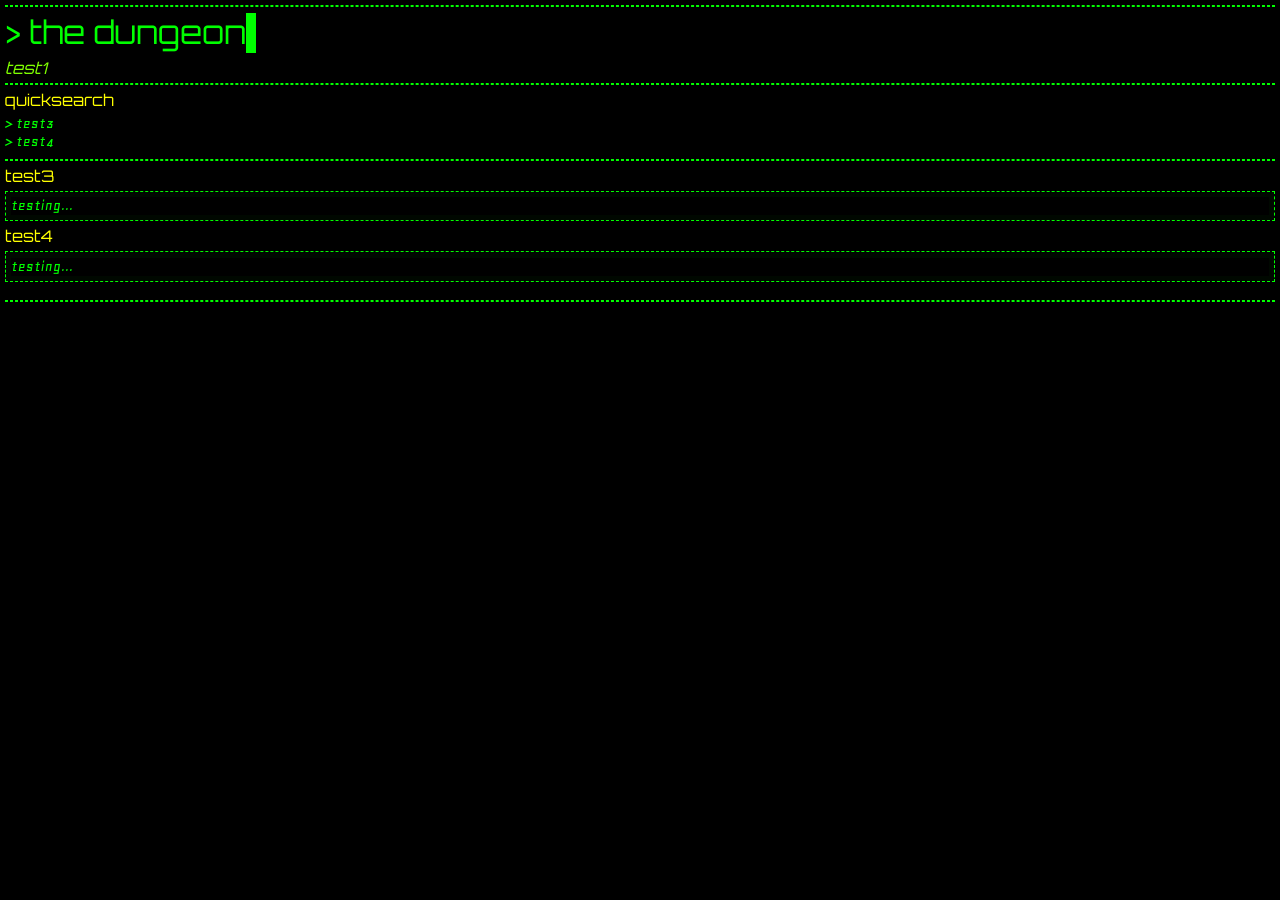
==== index.html @ 486fa865 "Update index.html" ====
<!DOCTYPE html><html lang="en"><head><meta charset="UTF-8" /><meta name="viewport" content="width=device-width, initial-scale=1.0" />
  <!---------------------------------------------------------->
  <link rel="preconnect" href="https://fonts.googleapis.com"><link rel="preconnect" href="https://fonts.gstatic.com" crossorigin>
  <link href="https://fonts.googleapis.com/css2?family=Geo:ital@0;1&family=Orbitron:wght@400..900&display=swap" rel="stylesheet">
  <!---------------------------------------------------------->
  <title>The Dungeon</title>
  <!---------------------------------------------------------->
  <style>* { margin-block-start: 0.2px; margin-block-end: 0.2px; background-color: black; } body { margin: 0; padding: 5px; background-color: black; color: #00ff00; font-family: "Geo"; } h1, h2, h3 { color: #00ff00; font-family: "Orbitron"; font-weight: 400; margin-bottom: 5px; margin-top: 5px; } h2 { color: chartreuse; font-size: 16px; } h3 { color: yellow; font-size: 16px; } a { color: #00ff00; text-decoration: none; } a:hover { text-decoration: underline; } .terminal-box { border: 1px dashed #00ff00; padding: 5px; margin-top: 3px; background: rgba(0, 255, 0, 0.03); } .cursor { display: inline-block; width: 10px; background: #00ff00; animation: blink 1s infinite; } @keyframes blink { 50% { opacity: 0; } } ul { padding-inline-start: 0px; } hr { border: 1px dashed #00ff00; } </style>
  <!---------------------------------------------------------->
</head>
<body>
  <div>
    <hr>
	<!---------------------------------------------------------->
    <h1>> the dungeon<span class="cursor">&nbsp;</span></p></h1>
	<h2 id="subheading"></h2>
	<!---------------------------------------------------------->
	<hr>
	<!---------------------------------------------------------->
	<h3>quicksearch</h3>
	<ul>
		<li>> <a href="#test3">test3</a></li>
		<li>> <a href="#test4">test4</a></li>
	</ul>
	<hr style='margin-top:8px;'>
	<!---------------------------------------------------------->
	<h3>test3</h3>
    <div class="terminal-box">
      <p>testing...</p>
    </div>
	<!---------------------------------------------------------->
	<h3>test4</h3>
    <div class="terminal-box">
      <p>testing...</p>
    </div>
	<!---------------------------------------------------------->
  </div>
  <br>
  <hr>
</body>
<script>
//----------------------------------------------------------------------------
function get_random(arr) { return arr[Math.floor(Math.random()*arr.length)] }
//----------------------------------------------------------------------------
function generate_random_subheading()
{
	document.getElementById("subheading").innerHTML = "<i>"+get_random(["test1","test2"])+"</i>";
}
//----------------------------------------------------------------------------
generate_random_subheading(); // Generate a random subheading on page load.
//----------------------------------------------------------------------------
</script>
</html>
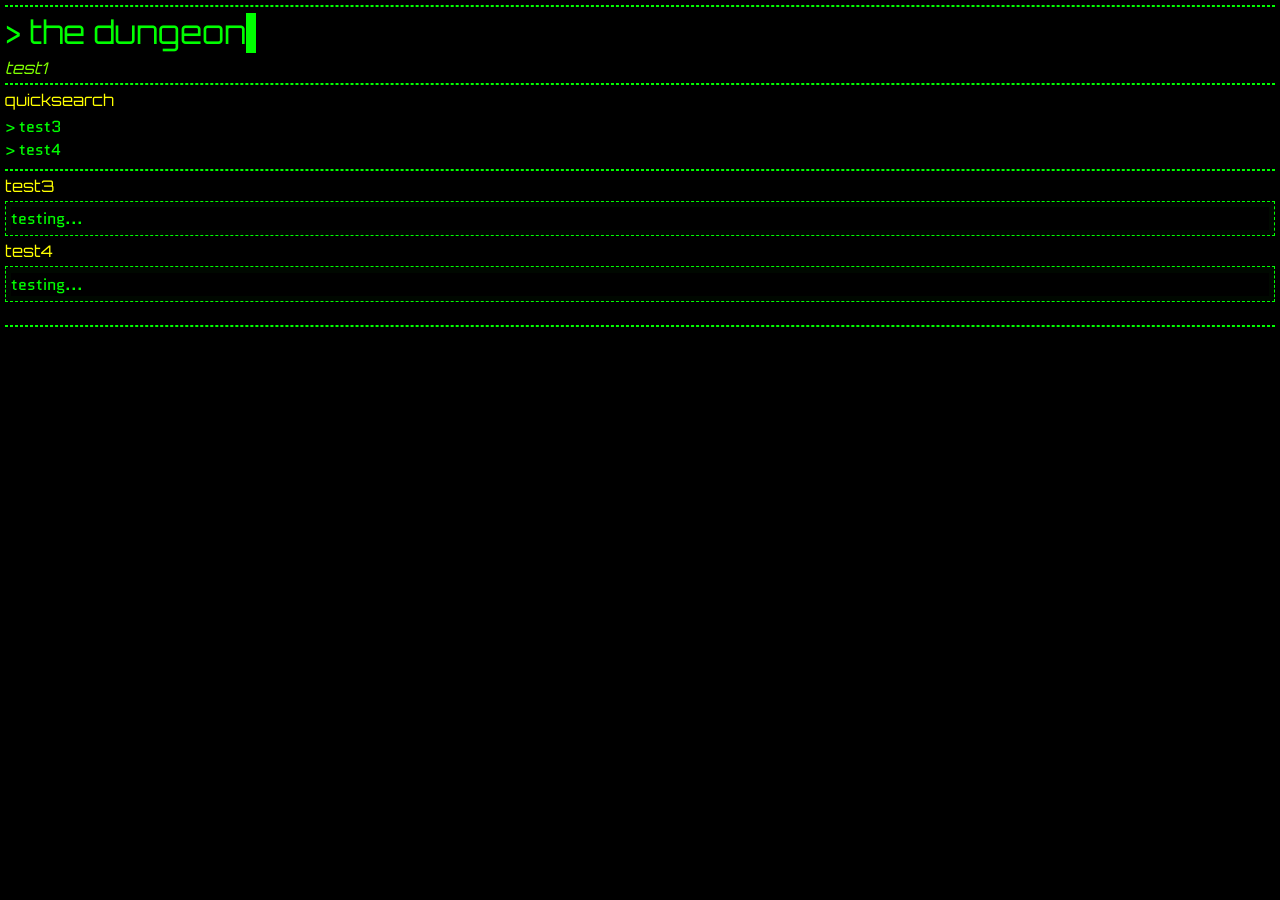
==== commit ac27a8ec: "Update index.html" ====
--- a/index.html
+++ b/index.html
@@ -1,11 +1,11 @@
 <!DOCTYPE html><html lang="en"><head><meta charset="UTF-8" /><meta name="viewport" content="width=device-width, initial-scale=1.0" />
   <!---------------------------------------------------------->
   <link rel="preconnect" href="https://fonts.googleapis.com"><link rel="preconnect" href="https://fonts.gstatic.com" crossorigin>
-  <link href="https://fonts.googleapis.com/css2?family=Geo:ital@0;1&family=Orbitron:wght@400..900&display=swap" rel="stylesheet">
+  <link href="https://fonts.googleapis.com/css2?family=Orbitron:wght@400..900&family=Quantico:ital,wght@0,400;0,700;1,400;1,700&display=swap" rel="stylesheet">
   <!---------------------------------------------------------->
   <title>The Dungeon</title>
   <!---------------------------------------------------------->
-  <style>* { margin-block-start: 0.2px; margin-block-end: 0.2px; background-color: black; } body { margin: 0; padding: 5px; background-color: black; color: #00ff00; font-family: "Geo"; } h1, h2, h3 { color: #00ff00; font-family: "Orbitron"; font-weight: 400; margin-bottom: 5px; margin-top: 5px; } h2 { color: chartreuse; font-size: 16px; } h3 { color: yellow; font-size: 16px; } a { color: #00ff00; text-decoration: none; } a:hover { text-decoration: underline; } .terminal-box { border: 1px dashed #00ff00; padding: 5px; margin-top: 3px; background: rgba(0, 255, 0, 0.03); } .cursor { display: inline-block; width: 10px; background: #00ff00; animation: blink 1s infinite; } @keyframes blink { 50% { opacity: 0; } } ul { padding-inline-start: 0px; } hr { border: 1px dashed #00ff00; } </style>
+  <style>* { margin-block-start: 0.2px; margin-block-end: 0.2px; background-color: black; } body { margin: 0; padding: 5px; background-color: black; color: #00ff00; font-family: "Quantico"; font-weight: 400; } h1, h2, h3 { color: #00ff00; font-family: "Orbitron"; font-weight: 400; margin-bottom: 5px; margin-top: 5px; } h2 { color: chartreuse; font-size: 16px; } h3 { color: yellow; font-size: 16px; } a { color: #00ff00; text-decoration: none; } a:hover { text-decoration: underline; } .terminal-box { border: 1px dashed #00ff00; padding: 5px; margin-top: 3px; background: rgba(0, 255, 0, 0.03); } .cursor { display: inline-block; width: 10px; background: #00ff00; animation: blink 1s infinite; } @keyframes blink { 50% { opacity: 0; } } ul { padding-inline-start: 0px; } hr { border: 1px dashed #00ff00; } </style>
   <!---------------------------------------------------------->
 </head>
 <body>
@@ -40,7 +40,8 @@
 </body>
 <script>
 //----------------------------------------------------------------------------
-function get_random(arr) { return arr[Math.floor(Math.random()*arr.length)] }
+function capitalize(s) { return s.charAt(0).toUpperCase() + s.slice(1); }
+function get_random(arr) { return arr[Math.floor(Math.random()*arr.length)]; }
 //----------------------------------------------------------------------------
 function generate_random_subheading()
 {
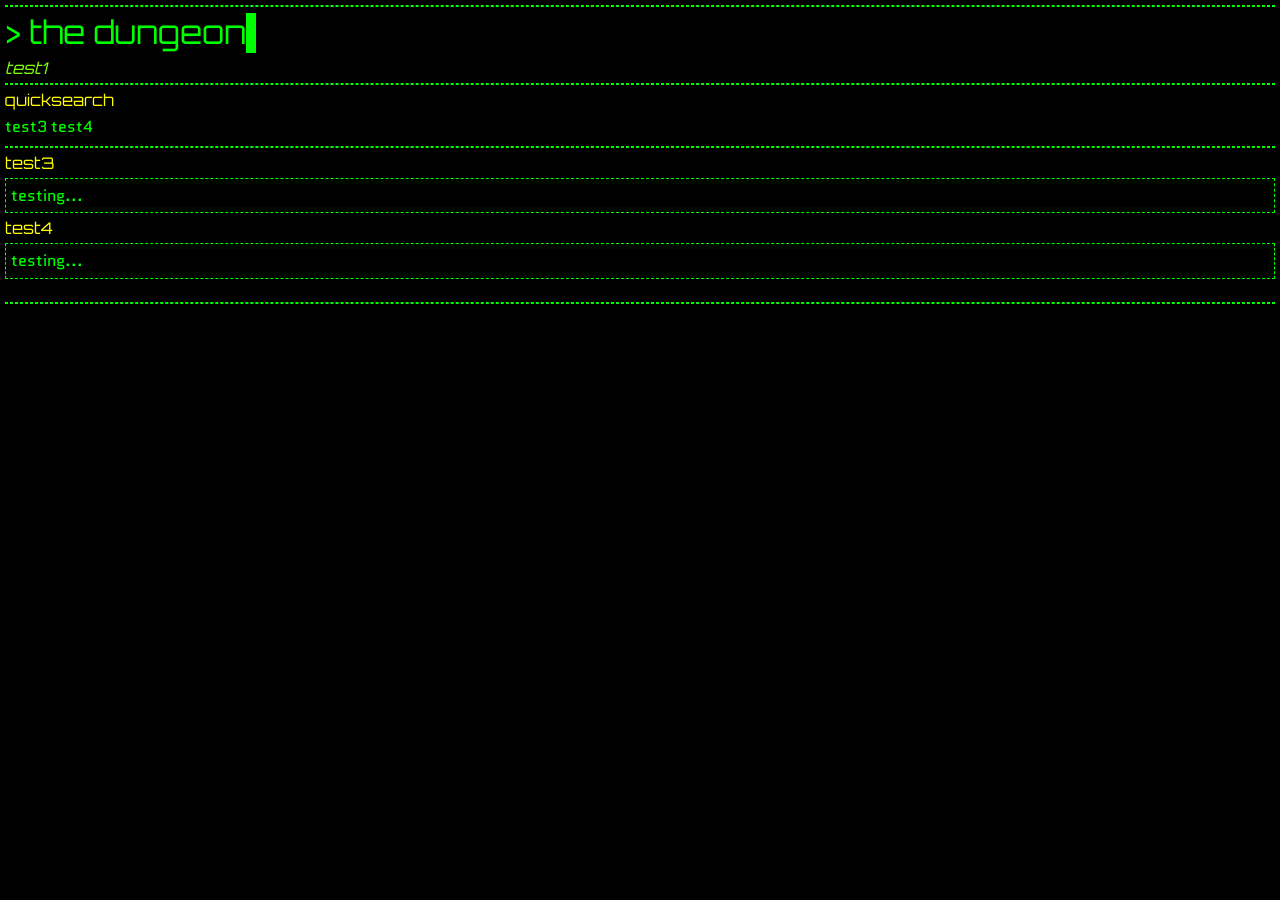
==== commit 6b9fbb5d: "Update index.html" ====
--- a/index.html
+++ b/index.html
@@ -5,7 +5,7 @@
   <!---------------------------------------------------------->
   <title>The Dungeon</title>
   <!---------------------------------------------------------->
-  <style>* { margin-block-start: 0.2px; margin-block-end: 0.2px; background-color: black; } body { margin: 0; padding: 5px; background-color: black; color: #00ff00; font-family: "Quantico"; font-weight: 400; } h1, h2, h3 { color: #00ff00; font-family: "Orbitron"; font-weight: 400; margin-bottom: 5px; margin-top: 5px; } h2 { color: chartreuse; font-size: 16px; } h3 { color: yellow; font-size: 16px; } a { color: #00ff00; text-decoration: none; } a:hover { text-decoration: underline; } .terminal-box { border: 1px dashed #00ff00; padding: 5px; margin-top: 3px; background: rgba(0, 255, 0, 0.03); } .cursor { display: inline-block; width: 10px; background: #00ff00; animation: blink 1s infinite; } @keyframes blink { 50% { opacity: 0; } } ul { padding-inline-start: 0px; } hr { border: 1px dashed #00ff00; } </style>
+  <style>* { margin-block-start: 0.2px; margin-block-end: 0.2px; background-color: black; } body { margin: 0; padding: 5px; background-color: black; color: #00ff00; font-family: "Quantico"; font-weight: 400; } h1, h2, h3 { color: #00ff00; font-family: "Orbitron"; font-weight: 400; margin-bottom: 5px; margin-top: 5px; } h2 { color: chartreuse; font-size: 16px; } h3 { color: yellow; font-size: 16px; } a { color: #00ff00; text-decoration: none; } a:hover { color: cyan; } .terminal-box { border: 1px dashed #00ff00; padding: 5px; margin-top: 3px; background: rgba(0, 255, 0, 0.03); } .cursor { display: inline-block; width: 10px; background: #00ff00; animation: blink 1s infinite; } @keyframes blink { 50% { opacity: 0; } } ul { padding-inline-start: 0px; } hr { border: 1px dashed #00ff00; } </style>
   <!---------------------------------------------------------->
 </head>
 <body>
@@ -18,10 +18,7 @@
 	<hr>
 	<!---------------------------------------------------------->
 	<h3>quicksearch</h3>
-	<ul>
-		<li>> <a href="#test3">test3</a></li>
-		<li>> <a href="#test4">test4</a></li>
-	</ul>
+	<a href="#test3">test3</a></li> <a href="#test4">test4</a></li>
 	<hr style='margin-top:8px;'>
 	<!---------------------------------------------------------->
 	<h3>test3</h3>
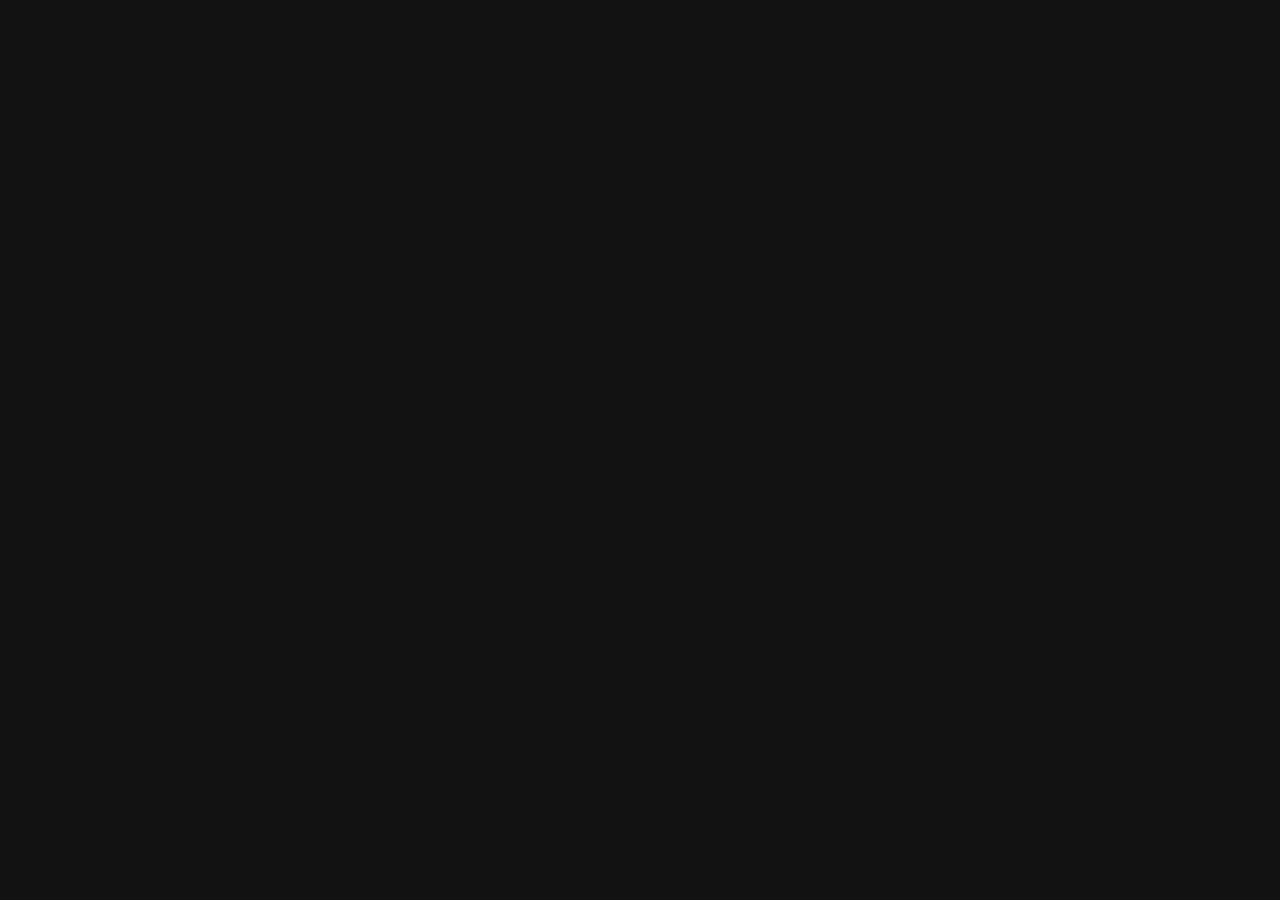
==== commit c3766dc3: "Update index.html" ====
--- a/index.html
+++ b/index.html
@@ -1,51 +1,36 @@
 <!DOCTYPE html><html lang="en"><head><meta charset="UTF-8" /><meta name="viewport" content="width=device-width, initial-scale=1.0" />
   <!---------------------------------------------------------->
   <link rel="preconnect" href="https://fonts.googleapis.com"><link rel="preconnect" href="https://fonts.gstatic.com" crossorigin>
-  <link href="https://fonts.googleapis.com/css2?family=Orbitron:wght@400..900&family=Quantico:ital,wght@0,400;0,700;1,400;1,700&display=swap" rel="stylesheet">
+  <link href="https://fonts.googleapis.com/css2?family=Acme&amp;display=swap" rel="stylesheet">
+  <link href="https://fonts.googleapis.com/css2?family=Bungee+Spice&amp;display=swap" rel="stylesheet">
   <!---------------------------------------------------------->
   <title>The Dungeon</title>
   <!---------------------------------------------------------->
-  <style>* { margin-block-start: 0.2px; margin-block-end: 0.2px; background-color: black; } body { margin: 0; padding: 5px; background-color: black; color: #00ff00; font-family: "Quantico"; font-weight: 400; } h1, h2, h3 { color: #00ff00; font-family: "Orbitron"; font-weight: 400; margin-bottom: 5px; margin-top: 5px; } h2 { color: chartreuse; font-size: 16px; } h3 { color: yellow; font-size: 16px; } a { color: #00ff00; text-decoration: none; } a:hover { color: cyan; } .terminal-box { border: 1px dashed #00ff00; padding: 5px; margin-top: 3px; background: rgba(0, 255, 0, 0.03); } .cursor { display: inline-block; width: 10px; background: #00ff00; animation: blink 1s infinite; } @keyframes blink { 50% { opacity: 0; } } ul { padding-inline-start: 0px; } hr { border: 1px dashed #00ff00; } </style>
+  <style>
+	* {background-color:#121212;color:white;font-family:monospace;}
+	.pageTitle {font-family:'Acme'}.collapsible {background-color:#121212;color:white;cursor:pointer;padding:0.5px 0.5px 1px 0.5px;width:100%;border:none;text-align:left;outline:none;margin:0px; }
+	.active, .collapsible:hover {background-color:#1e1e1e;}
+	.content {padding:0 4px;display:none;overflow:hidden;}
+	hr {margin-block-start:0px;margin-block-end:0px;border-color:#444;}
+	h1 {font-size:1.5em;margin-block-start:0.2em;margin-block-end:0.2em;font-weight:normal;}
+	h2 {font-size:1.0em;margin-block-start:0px;margin-block-end:0px;font-weight:normal;background-image:linear-gradient(to right, #1e1e1e, #121212);border:1px solid #1e1e1e; }
+	h3 {font-size:11px;margin-block-start:0.05em;margin-block-end:0.05em;font-weight:normal;}
+	h4 {font-size:0.8em;margin-block-start:0.4em;margin-block-end:0.4em;font-weight:normal;}
+	p {margin-block-start:0.3em;margin-block-end:0.3em;font-size:11px; }
+	li,ol,ul {font-size:11px;}
+	meter, meter::-webkit-meter-bar {background-color:inherit;background:black;border-radius:5px;} meter::-webkit-meter-optimum-value {background:#87aca5}
+	ol,ul {margin-block-start:0.3em;margin-block-end:0.3em;}
+	::-webkit-scrollbar {width: 10px;} ::-webkit-scrollbar-track {background: #121212;} ::-webkit-scrollbar-thumb {background: #1e1e1e;} ::-webkit-scrollbar-thumb:hover {background: #555;}
+  </style>
   <!---------------------------------------------------------->
 </head>
 <body>
-  <div>
-    <hr>
-	<!---------------------------------------------------------->
-    <h1>> the dungeon<span class="cursor">&nbsp;</span></p></h1>
-	<h2 id="subheading"></h2>
-	<!---------------------------------------------------------->
-	<hr>
-	<!---------------------------------------------------------->
-	<h3>quicksearch</h3>
-	<a href="#test3">test3</a></li> <a href="#test4">test4</a></li>
-	<hr style='margin-top:8px;'>
-	<!---------------------------------------------------------->
-	<h3>test3</h3>
-    <div class="terminal-box">
-      <p>testing...</p>
-    </div>
-	<!---------------------------------------------------------->
-	<h3>test4</h3>
-    <div class="terminal-box">
-      <p>testing...</p>
-    </div>
-	<!---------------------------------------------------------->
-  </div>
-  <br>
-  <hr>
+
 </body>
 <script>
 //----------------------------------------------------------------------------
 function capitalize(s) { return s.charAt(0).toUpperCase() + s.slice(1); }
 function get_random(arr) { return arr[Math.floor(Math.random()*arr.length)]; }
 //----------------------------------------------------------------------------
-function generate_random_subheading()
-{
-	document.getElementById("subheading").innerHTML = "<i>"+get_random(["test1","test2"])+"</i>";
-}
-//----------------------------------------------------------------------------
-generate_random_subheading(); // Generate a random subheading on page load.
-//----------------------------------------------------------------------------
 </script>
 </html>
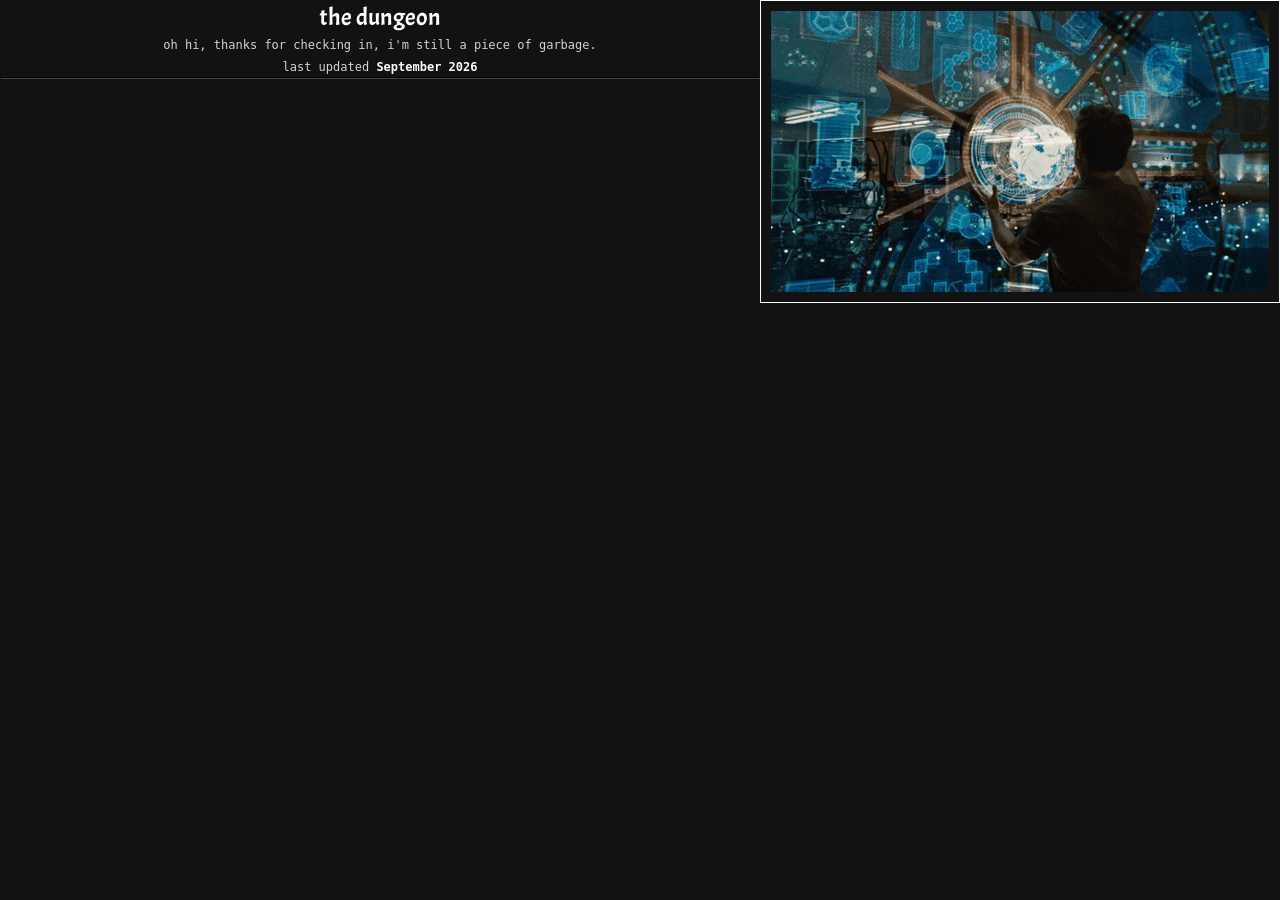
==== commit 717180a2: "Layout Layout." ====
--- a/index.html
+++ b/index.html
@@ -1,36 +1,162 @@
-<!DOCTYPE html><html lang="en"><head><meta charset="UTF-8" /><meta name="viewport" content="width=device-width, initial-scale=1.0" />
+<!DOCTYPE html><html lang="en"><head><meta charset="UTF-8" /><meta name="viewport" content="width=device-width, initial-scale=1.0" /><link rel="preconnect" href="https://fonts.googleapis.com"><link rel="preconnect" href="https://fonts.gstatic.com" crossorigin><link href="https://fonts.googleapis.com/css2?family=Acme&amp;display=swap" rel="stylesheet"><link href="https://fonts.googleapis.com/css2?family=Bungee+Spice&amp;display=swap" rel="stylesheet">
   <!---------------------------------------------------------->
-  <link rel="preconnect" href="https://fonts.googleapis.com"><link rel="preconnect" href="https://fonts.gstatic.com" crossorigin>
-  <link href="https://fonts.googleapis.com/css2?family=Acme&amp;display=swap" rel="stylesheet">
-  <link href="https://fonts.googleapis.com/css2?family=Bungee+Spice&amp;display=swap" rel="stylesheet">
-  <!---------------------------------------------------------->
-  <title>The Dungeon</title>
+  <title>the dungeon</title>
   <!---------------------------------------------------------->
   <style>
-	* {background-color:#121212;color:white;font-family:monospace;}
-	.pageTitle {font-family:'Acme'}.collapsible {background-color:#121212;color:white;cursor:pointer;padding:0.5px 0.5px 1px 0.5px;width:100%;border:none;text-align:left;outline:none;margin:0px; }
-	.active, .collapsible:hover {background-color:#1e1e1e;}
-	.content {padding:0 4px;display:none;overflow:hidden;}
+	* {background-color:#121212;color:white;font-family:monospace;padding:0px;margin:0px;margin-block-start:0px;margin-block-end:0px;}
+	.pageTitle {font-family:'Acme';display:inline;color:white;}
 	hr {margin-block-start:0px;margin-block-end:0px;border-color:#444;}
-	h1 {font-size:1.5em;margin-block-start:0.2em;margin-block-end:0.2em;font-weight:normal;}
-	h2 {font-size:1.0em;margin-block-start:0px;margin-block-end:0px;font-weight:normal;background-image:linear-gradient(to right, #1e1e1e, #121212);border:1px solid #1e1e1e; }
-	h3 {font-size:11px;margin-block-start:0.05em;margin-block-end:0.05em;font-weight:normal;}
+	h1 {font-size:24px;margin-block-start:0.1em;margin-block-end:0.1em;font-weight:normal;}
+	h2 {font-size:18px;margin-block-start:0px;margin-block-end:0px;font-weight:normal;background-image:linear-gradient(to right, #1e1e1e, #121212);border:1px solid #1e1e1e; }
+	h3 {font-size:14px;margin-block-start:0.05em;margin-block-end:0.05em;font-weight:normal;}
 	h4 {font-size:0.8em;margin-block-start:0.4em;margin-block-end:0.4em;font-weight:normal;}
-	p {margin-block-start:0.3em;margin-block-end:0.3em;font-size:11px; }
+	p {margin-block-start:0.3em;margin-block-end:0.3em;font-size:12px; }
+	a {font-size:14px;color:#87aca5;font-family:'Acme';text-decoration:none;} /* completed: #b8ffb8, incomplete: #ffb8b8 */
 	li,ol,ul {font-size:11px;}
 	meter, meter::-webkit-meter-bar {background-color:inherit;background:black;border-radius:5px;} meter::-webkit-meter-optimum-value {background:#87aca5}
 	ol,ul {margin-block-start:0.3em;margin-block-end:0.3em;}
 	::-webkit-scrollbar {width: 10px;} ::-webkit-scrollbar-track {background: #121212;} ::-webkit-scrollbar-thumb {background: #1e1e1e;} ::-webkit-scrollbar-thumb:hover {background: #555;}
+	#random { color:lightgrey; opacity: 1; transition: opacity 0.5s ease-in-out; }
   </style>
   <!---------------------------------------------------------->
 </head>
 <body>
-
+  <!---------------------------------------------------------->
+  <img src="jarvis.gif" style="float:right;padding:10px;border:1px solid white;" />
+  <!---------------------------------------------------------->
+  <div style="display:flex;justify-content:center;align-items:center;">
+	<h1 class="pageTitle">the dungeon</h1>
+  </div>
+  <div style="display:flex;justify-content:center;align-items:center;">
+	<p id="random"><i></i></p>
+  </div>
+  <div style="display:flex;justify-content:center;align-items:center;">
+	<p style="display:inline;color:lightgrey;">last updated <b>September 2026</b></p>
+  </div>
+  <hr>
+  <!---------------------------------------------------------->
 </body>
 <script>
 //----------------------------------------------------------------------------
 function capitalize(s) { return s.charAt(0).toUpperCase() + s.slice(1); }
 function get_random(arr) { return arr[Math.floor(Math.random()*arr.length)]; }
 //----------------------------------------------------------------------------
+function generate() {
+	var r = document.getElementById("random");
+	r.style.opacity = "0";
+	setTimeout(() => {
+		r.innerHTML = get_random([
+			"a potato flew around my room before you came.",
+			"all your base are belong to us.",
+			"an eye for an eye makes the whole world blind.",
+			"and they were roommates.",
+			"anybody on our side hiding any shocking and fantastic abilities they'd like to disclose? i'm open to suggestions.",
+			"as far as i'm concerned, that's america's ass.",
+			"avengers, assemble.",
+			"back at it again at krispy kreme.",
+			"but my lord, there is no such force.",
+			"buying gf.",
+			"chris, is that a weed? i'm calling the police.",
+			"do you think god stays in heaven because he, too, lives in fear of what he's created?",
+			"don't make me tap the sign.",
+			"dormammu, i've come to bargain.",
+			"dude, you're embarrassing me in front of the wizards.",
+			"friendship ended with mudasir, now salman is my best friend.",
+			"get to del taco, they got a new thing called fre shavoca do.",
+			"happy christmas. it's christmas. merry crisis. merry chrysler.",
+			"he's from space, he came here to steal a necklace from a wizard.",
+			"hurricane katrina? more like hurricane tortilla.",
+			"i always say, keep your friends rich and your enemies rich and wait to find out which is which.",
+			"i am an architect.",
+			"i am confusion. why is this one kansas but this one is not arkansas? america, explain. explain. what do you mean arkansas.",
+			"i am inevitable.",
+			"i am once again asking for your financial support.",
+			"i can't believe you've done this.",
+			"i feel god in this chili's tonight.",
+			"i have a question. for god. why?",
+			"i have successfully privatized world peace.",
+			"i like trains.",
+			"i like turtles.",
+			"i must not fear. fear is the mind-killer. fear is the little-death that brings total obliteration.",
+			"i never went to oovoo javer.",
+			"i recognize the council has made a decision, but given that it's a stupid-ass decision, i've elected to ignore it.",
+			"i see dead people.",
+			"i see this as an absolute win.",
+			"i understood that reference.",
+			"i used the stones to destroy the stones.",
+			"i wanna be a cowboy.",
+			"i'm a huge fan of the way you lose control and turn into an enormous green rage monster.",
+			"i'm escaping to the one place that hasn't been corrupted by capitalism. space.",
+			"i'm glad you asked that, because i wanted to take this time to explain my evil plan.",
+			"i'm sorry, earth is closed today.",
+			"i'm sorry, little one.",
+			"i'm still worthy.",
+			"i'm sure he died of natural causes. like a massive dragon or something.",
+			"i've never met this man in my life.",
+			"if you're nothing without the suit, then you shouldn't have it.",
+			"iridocyclitis.",
+			"is this a pigeon?",
+			"is this the real life? is this just fantasy?",
+			"it is pitch black. you are likely to be eaten by a grue.",
+			"it is wednesday my dudes.",
+			"it's a simple spell, but quite unbreakable.",
+			"it's free real estate.",
+			"it's morbin' time.",
+			"like a red cape, but blue.",
+			"look at all those chickens.",
+			"look on my works, ye mighty, and despair.",
+			"mary, is that a police? i'm calling the weed.",
+			"mr. stark, i don't feel so good.",
+			"never interrupt your enemy when he is making a mistake.",
+			"never let mod timbo near a thing of beauty.",
+			"no off topic questions. because i don't want to. no. no. permission denied. that's an off topic question. next. you have been stopped.",
+			"nothing interesting happens.",
+			"now i am become death, destroyer of worlds.",
+			"now that is an avengers-level threat.",
+			"oh hi, thanks for checking in, i'm still a piece of garbage.",
+			"oh my god, they were roommates.",
+			"on your left.",
+			"one does not simply walk into mordor.",
+			"perfectly balanced, as all things should be.",
+			"pokemon go to the polls.",
+			"reality can be whatever i want.",
+			"road work ahead? yeah, i sure hope it does.",
+			"shaken, not stirred.",
+			"stop examining signs, you're in the wilderness now!",
+			"stop, i coulda dropped my croissant.",
+			"that man has no regard for lawn maintenance.",
+			"that man is playing galaga. thought we wouldn't notice.",
+			"that's what she said.",
+			"the cake is a lie.",
+			"the hardest choices require the strongest wills.",
+			"the most versatile substance on the planet, and they used it to make a frisbee.",
+			"the power of christ compels you.",
+			"they ask you how you are and you just have to say that you're fine, and you're not really fine but you just can't get into it.",
+			"this is a potion bottle, not a klein bottle.",
+			"this is the dollar store, how good can it be?",
+			"this too shall pass.",
+			"this was a triumph. i'm making a note here, huge success.",
+			"to become god is the loneliest achievement of them all.",
+			"tony stark was able to build this in a cave, with a box of scraps.",
+			"violence for violence is the rule of beasts.",
+			"we don't do that here.",
+			"welcome to chili's.",
+			"well, when life gives you lemons...",
+			"what are those?",
+			"when the earth starts to settle, god throws a stone at it. and believe me, he's winding up.",
+			"when will you learn? when will you learn that your actions have consequences?",
+			"why are you running? why are you running?",
+			"you could not live with your own failure. where did that bring you? back to me.",
+			"you guys are getting paid?",
+			"you know, i'm something of a scientist myself.",
+			"you like jazz?",
+			"you're the spider...ling. crime fighting spider. spider boy?",
+		]);
+		r.style.opacity = "1";
+	}, 500);
+}
+generate();
+setInterval(generate, 30000);
+//----------------------------------------------------------------------------
 </script>
 </html>
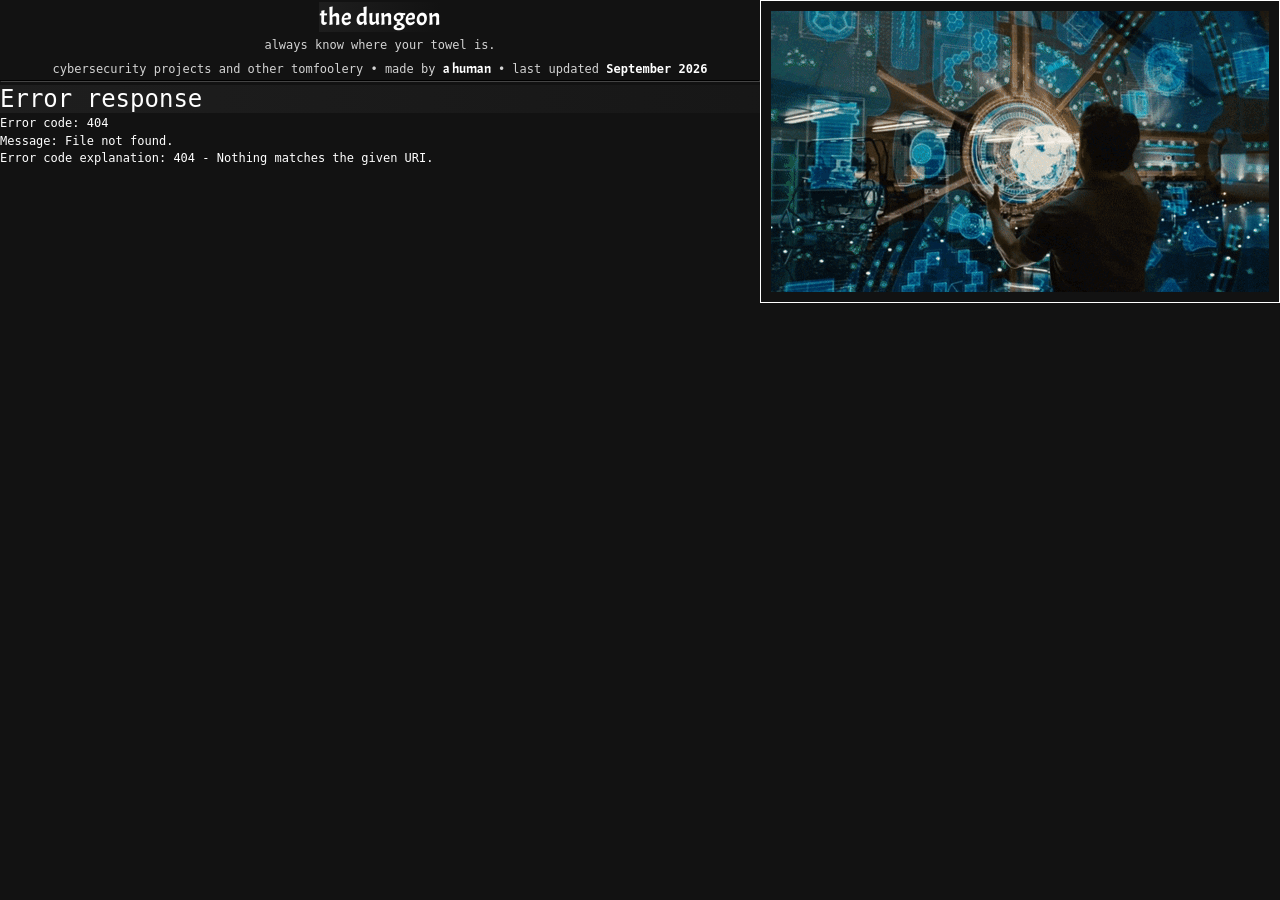
==== commit 001f18bb: "Setting up site structure Setting up site structure." ====
--- a/index.html
+++ b/index.html
@@ -1,4 +1,4 @@
-<!DOCTYPE html><html lang="en"><head><meta charset="UTF-8" /><meta name="viewport" content="width=device-width, initial-scale=1.0" /><link rel="preconnect" href="https://fonts.googleapis.com"><link rel="preconnect" href="https://fonts.gstatic.com" crossorigin><link href="https://fonts.googleapis.com/css2?family=Acme&amp;display=swap" rel="stylesheet"><link href="https://fonts.googleapis.com/css2?family=Bungee+Spice&amp;display=swap" rel="stylesheet">
+<!DOCTYPE html><html lang="en"><head><meta charset="UTF-8" /><meta name="viewport" content="width=device-width, initial-scale=1.0" /><link rel="preconnect" href="https://fonts.googleapis.com"><link rel="preconnect" href="https://fonts.gstatic.com" crossorigin><link href="https://fonts.googleapis.com/css2?family=Acme&amp;display=swap" rel="stylesheet"><link href="https://fonts.googleapis.com/css2?family=Bungee+Spice&amp;display=swap" rel="stylesheet"><script src="generator.js"></script>
   <!---------------------------------------------------------->
   <title>the dungeon</title>
   <!---------------------------------------------------------->
@@ -6,12 +6,12 @@
 	* {background-color:#121212;color:white;font-family:monospace;padding:0px;margin:0px;margin-block-start:0px;margin-block-end:0px;}
 	.pageTitle {font-family:'Acme';display:inline;color:white;}
 	hr {margin-block-start:0px;margin-block-end:0px;border-color:#444;}
-	h1 {font-size:24px;margin-block-start:0.1em;margin-block-end:0.1em;font-weight:normal;}
+	h1 {font-size:24px;margin-block-start:0.1em;margin-block-end:0.1em;font-weight:normal;background-image:linear-gradient(to right, #1e1e1e, #121212);}
 	h2 {font-size:18px;margin-block-start:0px;margin-block-end:0px;font-weight:normal;background-image:linear-gradient(to right, #1e1e1e, #121212);border:1px solid #1e1e1e; }
 	h3 {font-size:14px;margin-block-start:0.05em;margin-block-end:0.05em;font-weight:normal;}
 	h4 {font-size:0.8em;margin-block-start:0.4em;margin-block-end:0.4em;font-weight:normal;}
 	p {margin-block-start:0.3em;margin-block-end:0.3em;font-size:12px; }
-	a {font-size:14px;color:#87aca5;font-family:'Acme';text-decoration:none;} /* completed: #b8ffb8, incomplete: #ffb8b8 */
+	a {font-size:14px;color:#87aca5;font-family:'Acme';text-decoration:none;} /* green: #b8ffb8, red: #ffb8b8 */
 	li,ol,ul {font-size:11px;}
 	meter, meter::-webkit-meter-bar {background-color:inherit;background:black;border-radius:5px;} meter::-webkit-meter-optimum-value {background:#87aca5}
 	ol,ul {margin-block-start:0.3em;margin-block-end:0.3em;}
@@ -28,135 +28,25 @@
 	<h1 class="pageTitle">the dungeon</h1>
   </div>
   <div style="display:flex;justify-content:center;align-items:center;">
-	<p id="random"><i></i></p>
+	<p id="random" onclick="generate()"><i></i></p>
   </div>
   <div style="display:flex;justify-content:center;align-items:center;">
-	<p style="display:inline;color:lightgrey;">last updated <b>September 2026</b></p>
+	<p style="display:inline;color:lightgrey;">cybersecurity projects and other tomfoolery • made by <a href="https://github.com/DungeonWizard" style="color:white;" target="_blank">a human</a> • last updated <b>September 2026</b></p>
   </div>
   <hr>
   <!---------------------------------------------------------->
-</body>
-<script>
+  <div id="passiveenumeration">testing...</div>
+  <script>
+	fetch("passiveenumeration.html")
+	  .then(response => response.text())
+	  .then(html => { document.getElementById("passiveenumeration").innerHTML = html; });
+  </script>
+</body><script>
 //----------------------------------------------------------------------------
 function capitalize(s) { return s.charAt(0).toUpperCase() + s.slice(1); }
 function get_random(arr) { return arr[Math.floor(Math.random()*arr.length)]; }
 //----------------------------------------------------------------------------
-function generate() {
-	var r = document.getElementById("random");
-	r.style.opacity = "0";
-	setTimeout(() => {
-		r.innerHTML = get_random([
-			"a potato flew around my room before you came.",
-			"all your base are belong to us.",
-			"an eye for an eye makes the whole world blind.",
-			"and they were roommates.",
-			"anybody on our side hiding any shocking and fantastic abilities they'd like to disclose? i'm open to suggestions.",
-			"as far as i'm concerned, that's america's ass.",
-			"avengers, assemble.",
-			"back at it again at krispy kreme.",
-			"but my lord, there is no such force.",
-			"buying gf.",
-			"chris, is that a weed? i'm calling the police.",
-			"do you think god stays in heaven because he, too, lives in fear of what he's created?",
-			"don't make me tap the sign.",
-			"dormammu, i've come to bargain.",
-			"dude, you're embarrassing me in front of the wizards.",
-			"friendship ended with mudasir, now salman is my best friend.",
-			"get to del taco, they got a new thing called fre shavoca do.",
-			"happy christmas. it's christmas. merry crisis. merry chrysler.",
-			"he's from space, he came here to steal a necklace from a wizard.",
-			"hurricane katrina? more like hurricane tortilla.",
-			"i always say, keep your friends rich and your enemies rich and wait to find out which is which.",
-			"i am an architect.",
-			"i am confusion. why is this one kansas but this one is not arkansas? america, explain. explain. what do you mean arkansas.",
-			"i am inevitable.",
-			"i am once again asking for your financial support.",
-			"i can't believe you've done this.",
-			"i feel god in this chili's tonight.",
-			"i have a question. for god. why?",
-			"i have successfully privatized world peace.",
-			"i like trains.",
-			"i like turtles.",
-			"i must not fear. fear is the mind-killer. fear is the little-death that brings total obliteration.",
-			"i never went to oovoo javer.",
-			"i recognize the council has made a decision, but given that it's a stupid-ass decision, i've elected to ignore it.",
-			"i see dead people.",
-			"i see this as an absolute win.",
-			"i understood that reference.",
-			"i used the stones to destroy the stones.",
-			"i wanna be a cowboy.",
-			"i'm a huge fan of the way you lose control and turn into an enormous green rage monster.",
-			"i'm escaping to the one place that hasn't been corrupted by capitalism. space.",
-			"i'm glad you asked that, because i wanted to take this time to explain my evil plan.",
-			"i'm sorry, earth is closed today.",
-			"i'm sorry, little one.",
-			"i'm still worthy.",
-			"i'm sure he died of natural causes. like a massive dragon or something.",
-			"i've never met this man in my life.",
-			"if you're nothing without the suit, then you shouldn't have it.",
-			"iridocyclitis.",
-			"is this a pigeon?",
-			"is this the real life? is this just fantasy?",
-			"it is pitch black. you are likely to be eaten by a grue.",
-			"it is wednesday my dudes.",
-			"it's a simple spell, but quite unbreakable.",
-			"it's free real estate.",
-			"it's morbin' time.",
-			"like a red cape, but blue.",
-			"look at all those chickens.",
-			"look on my works, ye mighty, and despair.",
-			"mary, is that a police? i'm calling the weed.",
-			"mr. stark, i don't feel so good.",
-			"never interrupt your enemy when he is making a mistake.",
-			"never let mod timbo near a thing of beauty.",
-			"no off topic questions. because i don't want to. no. no. permission denied. that's an off topic question. next. you have been stopped.",
-			"nothing interesting happens.",
-			"now i am become death, destroyer of worlds.",
-			"now that is an avengers-level threat.",
-			"oh hi, thanks for checking in, i'm still a piece of garbage.",
-			"oh my god, they were roommates.",
-			"on your left.",
-			"one does not simply walk into mordor.",
-			"perfectly balanced, as all things should be.",
-			"pokemon go to the polls.",
-			"reality can be whatever i want.",
-			"road work ahead? yeah, i sure hope it does.",
-			"shaken, not stirred.",
-			"stop examining signs, you're in the wilderness now!",
-			"stop, i coulda dropped my croissant.",
-			"that man has no regard for lawn maintenance.",
-			"that man is playing galaga. thought we wouldn't notice.",
-			"that's what she said.",
-			"the cake is a lie.",
-			"the hardest choices require the strongest wills.",
-			"the most versatile substance on the planet, and they used it to make a frisbee.",
-			"the power of christ compels you.",
-			"they ask you how you are and you just have to say that you're fine, and you're not really fine but you just can't get into it.",
-			"this is a potion bottle, not a klein bottle.",
-			"this is the dollar store, how good can it be?",
-			"this too shall pass.",
-			"this was a triumph. i'm making a note here, huge success.",
-			"to become god is the loneliest achievement of them all.",
-			"tony stark was able to build this in a cave, with a box of scraps.",
-			"violence for violence is the rule of beasts.",
-			"we don't do that here.",
-			"welcome to chili's.",
-			"well, when life gives you lemons...",
-			"what are those?",
-			"when the earth starts to settle, god throws a stone at it. and believe me, he's winding up.",
-			"when will you learn? when will you learn that your actions have consequences?",
-			"why are you running? why are you running?",
-			"you could not live with your own failure. where did that bring you? back to me.",
-			"you guys are getting paid?",
-			"you know, i'm something of a scientist myself.",
-			"you like jazz?",
-			"you're the spider...ling. crime fighting spider. spider boy?",
-		]);
-		r.style.opacity = "1";
-	}, 500);
-}
 generate();
 setInterval(generate, 30000);
 //----------------------------------------------------------------------------
-</script>
-</html>+</script></html>
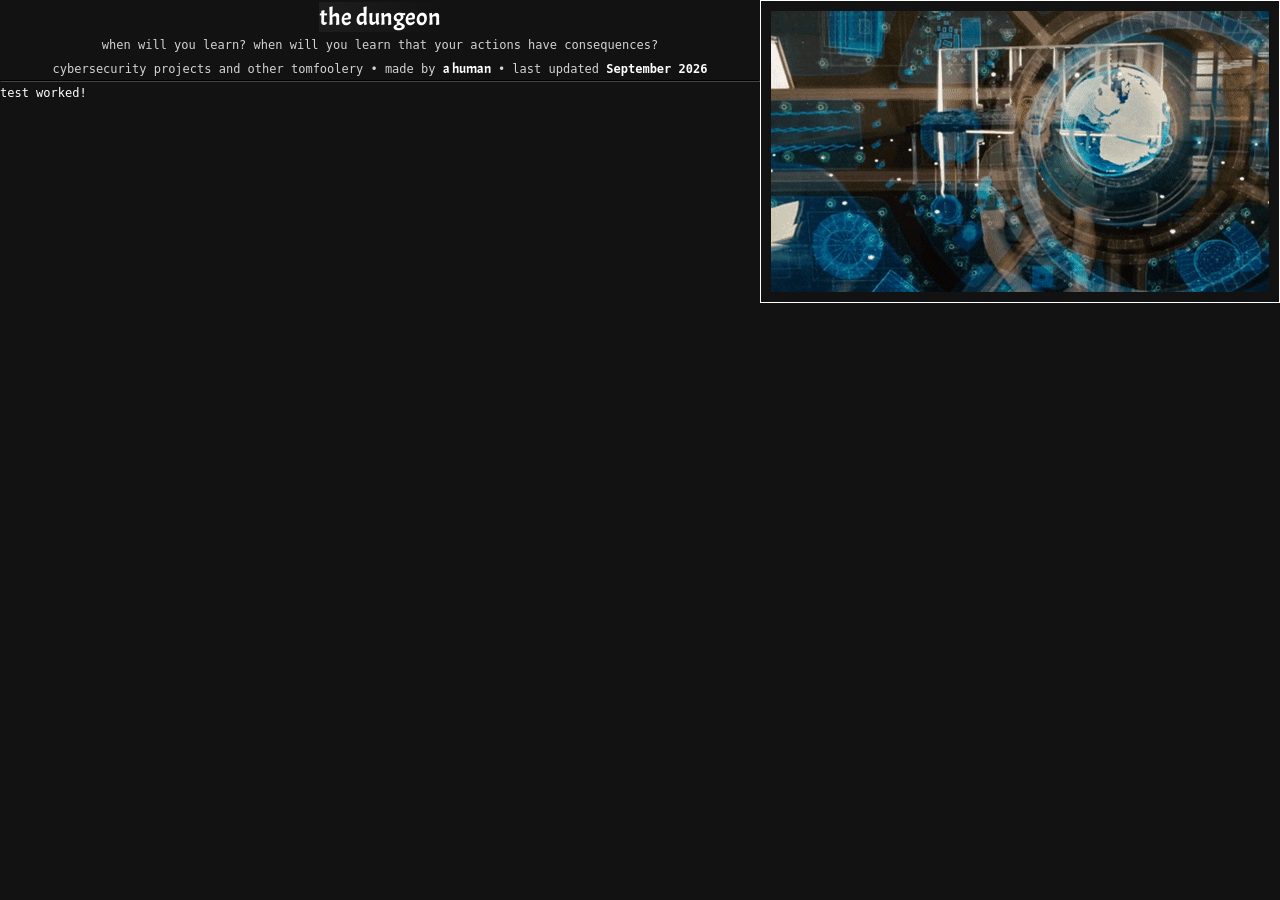
==== commit 9eaeb857: "Stylesheet Stylesheet." ====
--- a/index.html
+++ b/index.html
@@ -1,23 +1,6 @@
-<!DOCTYPE html><html lang="en"><head><meta charset="UTF-8" /><meta name="viewport" content="width=device-width, initial-scale=1.0" /><link rel="preconnect" href="https://fonts.googleapis.com"><link rel="preconnect" href="https://fonts.gstatic.com" crossorigin><link href="https://fonts.googleapis.com/css2?family=Acme&amp;display=swap" rel="stylesheet"><link href="https://fonts.googleapis.com/css2?family=Bungee+Spice&amp;display=swap" rel="stylesheet"><script src="generator.js"></script>
+<!DOCTYPE html><html lang="en"><head><meta charset="UTF-8" /><meta name="viewport" content="width=device-width, initial-scale=1.0" /><link rel="preconnect" href="https://fonts.googleapis.com"><link rel="preconnect" href="https://fonts.gstatic.com" crossorigin><link href="https://fonts.googleapis.com/css2?family=Acme&amp;display=swap" rel="stylesheet"><link href="https://fonts.googleapis.com/css2?family=Bungee+Spice&amp;display=swap" rel="stylesheet"><script src="generator.js"></script><link rel="stylesheet" href="style.css">
   <!---------------------------------------------------------->
   <title>the dungeon</title>
-  <!---------------------------------------------------------->
-  <style>
-	* {background-color:#121212;color:white;font-family:monospace;padding:0px;margin:0px;margin-block-start:0px;margin-block-end:0px;}
-	.pageTitle {font-family:'Acme';display:inline;color:white;}
-	hr {margin-block-start:0px;margin-block-end:0px;border-color:#444;}
-	h1 {font-size:24px;margin-block-start:0.1em;margin-block-end:0.1em;font-weight:normal;background-image:linear-gradient(to right, #1e1e1e, #121212);}
-	h2 {font-size:18px;margin-block-start:0px;margin-block-end:0px;font-weight:normal;background-image:linear-gradient(to right, #1e1e1e, #121212);border:1px solid #1e1e1e; }
-	h3 {font-size:14px;margin-block-start:0.05em;margin-block-end:0.05em;font-weight:normal;}
-	h4 {font-size:0.8em;margin-block-start:0.4em;margin-block-end:0.4em;font-weight:normal;}
-	p {margin-block-start:0.3em;margin-block-end:0.3em;font-size:12px; }
-	a {font-size:14px;color:#87aca5;font-family:'Acme';text-decoration:none;} /* green: #b8ffb8, red: #ffb8b8 */
-	li,ol,ul {font-size:11px;}
-	meter, meter::-webkit-meter-bar {background-color:inherit;background:black;border-radius:5px;} meter::-webkit-meter-optimum-value {background:#87aca5}
-	ol,ul {margin-block-start:0.3em;margin-block-end:0.3em;}
-	::-webkit-scrollbar {width: 10px;} ::-webkit-scrollbar-track {background: #121212;} ::-webkit-scrollbar-thumb {background: #1e1e1e;} ::-webkit-scrollbar-thumb:hover {background: #555;}
-	#random { color:lightgrey; opacity: 1; transition: opacity 0.5s ease-in-out; }
-  </style>
   <!---------------------------------------------------------->
 </head>
 <body>
--- a/style.css
+++ b/style.css
@@ -0,0 +1,14 @@
+* {background-color:#121212;color:white;font-family:monospace;padding:0px;margin:0px;margin-block-start:0px;margin-block-end:0px;}
+.pageTitle {font-family:'Acme';display:inline;color:white;}
+hr {margin-block-start:0px;margin-block-end:0px;border-color:#444;}
+h1 {font-size:24px;margin-block-start:0.1em;margin-block-end:0.1em;font-weight:normal;background-image:linear-gradient(to right, #1e1e1e, #121212);}
+h2 {font-size:18px;margin-block-start:0px;margin-block-end:0px;font-weight:normal;background-image:linear-gradient(to right, #1e1e1e, #121212);border:1px solid #1e1e1e; }
+h3 {font-size:14px;margin-block-start:0.05em;margin-block-end:0.05em;font-weight:normal;}
+h4 {font-size:0.8em;margin-block-start:0.4em;margin-block-end:0.4em;font-weight:normal;}
+p {margin-block-start:0.3em;margin-block-end:0.3em;font-size:12px; }
+a {font-size:14px;color:#87aca5;font-family:'Acme';text-decoration:none;} /* green: #b8ffb8, red: #ffb8b8 */
+li,ol,ul {font-size:11px;}
+meter, meter::-webkit-meter-bar {background-color:inherit;background:black;border-radius:5px;} meter::-webkit-meter-optimum-value {background:#87aca5}
+ol,ul {margin-block-start:0.3em;margin-block-end:0.3em;}
+::-webkit-scrollbar {width: 10px;} ::-webkit-scrollbar-track {background: #121212;} ::-webkit-scrollbar-thumb {background: #1e1e1e;} ::-webkit-scrollbar-thumb:hover {background: #555;}
+#random { color:lightgrey; opacity: 1; transition: opacity 0.5s ease-in-out; }
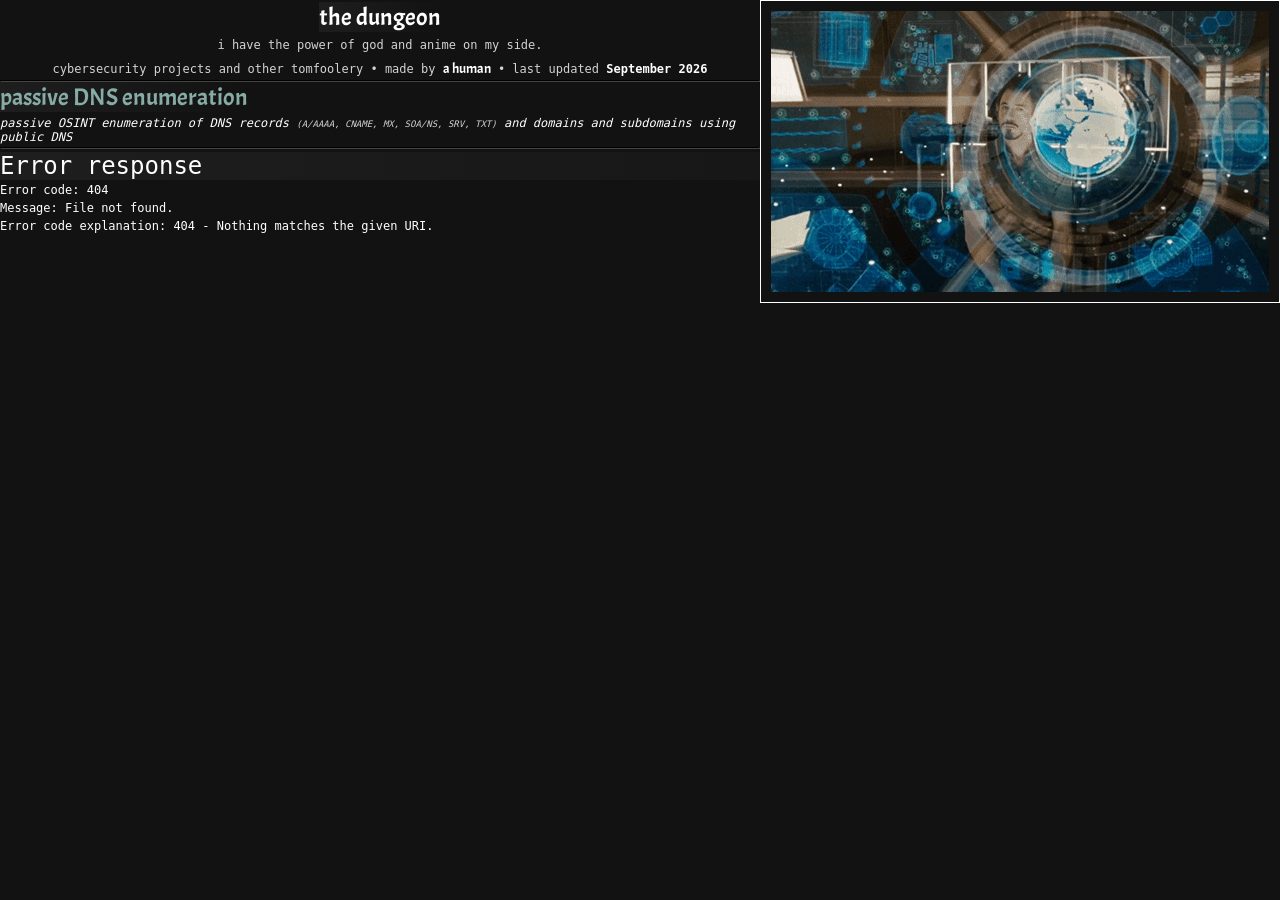
==== commit 8caba132: "Reorganizing Reorganizing." ====
--- a/index.html
+++ b/index.html
@@ -18,6 +18,9 @@
   </div>
   <hr>
   <!---------------------------------------------------------->
+  <h1 class="pageTitle" style="color:#87aca5;">passive DNS enumeration</h1>
+  <p><i>passive OSINT enumeration of DNS records <span style="font-size:9px;color:lightgrey;">(A/AAAA, CNAME, MX, SOA/NS, SRV, TXT)</span> and domains and subdomains using public DNS</i></p>
+  <hr>
   <div id="passiveenumeration">testing...</div>
   <script>
 	fetch("passiveenumeration.html")
@@ -32,4 +35,19 @@
 generate();
 setInterval(generate, 30000);
 //----------------------------------------------------------------------------
+function addCollapsibleListeners() {
+ var coll = document.getElementsByClassName('collapsible');
+ for (var i = 0; i < coll.length; i++) {
+  if (!coll[i].dataset.listenerAdded) {
+   coll[i].addEventListener('click', function() {
+    this.classList.toggle('active');
+    var content = this.nextElementSibling;
+    if (content.style.display === 'block') { content.style.display = 'none'; } else { content.style.display = 'block'; }
+   }
+   );
+   coll[i].dataset.listenerAdded = 'true';
+  }
+ }
+}
+addCollapsibleListeners();
 </script></html>
--- a/style.css
+++ b/style.css
@@ -11,4 +11,7 @@
 meter, meter::-webkit-meter-bar {background-color:inherit;background:black;border-radius:5px;} meter::-webkit-meter-optimum-value {background:#87aca5}
 ol,ul {margin-block-start:0.3em;margin-block-end:0.3em;}
 ::-webkit-scrollbar {width: 10px;} ::-webkit-scrollbar-track {background: #121212;} ::-webkit-scrollbar-thumb {background: #1e1e1e;} ::-webkit-scrollbar-thumb:hover {background: #555;}
-#random { color:lightgrey; opacity: 1; transition: opacity 0.5s ease-in-out; }+#random {color:lightgrey; opacity: 1; transition: opacity 0.5s ease-in-out;}
+.collapsible {background-color:#121212;color:white;cursor:pointer;padding:0.5px 0.5px 1px 0.5px;width:100%;border:none;text-align:left;outline:none;margin:0px;}
+.active, .collapsible:hover {background-color:grey;}
+.content {padding:0 4px;display:none;overflow:hidden;}
